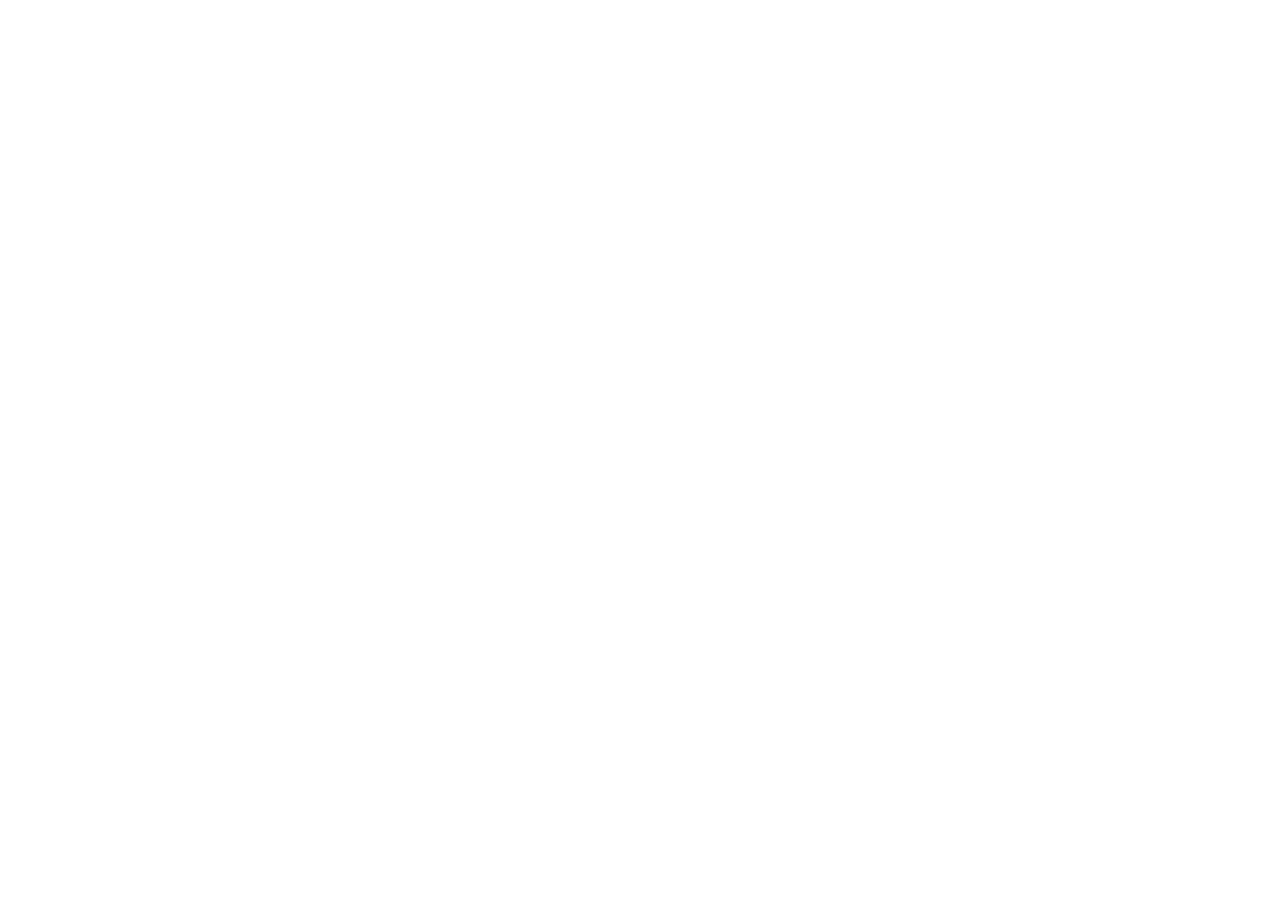
==== currprojects.html @ 390d95f5 "Initial commit" ====
<!DOCTYPE html>
<html lang="en">

<head>
    <meta charset="UTF-8">
    <meta name="viewport" content="width=device-width, initial-scale=1.0">
    <title>Document</title>
</head>

<body>

</body>

</html>
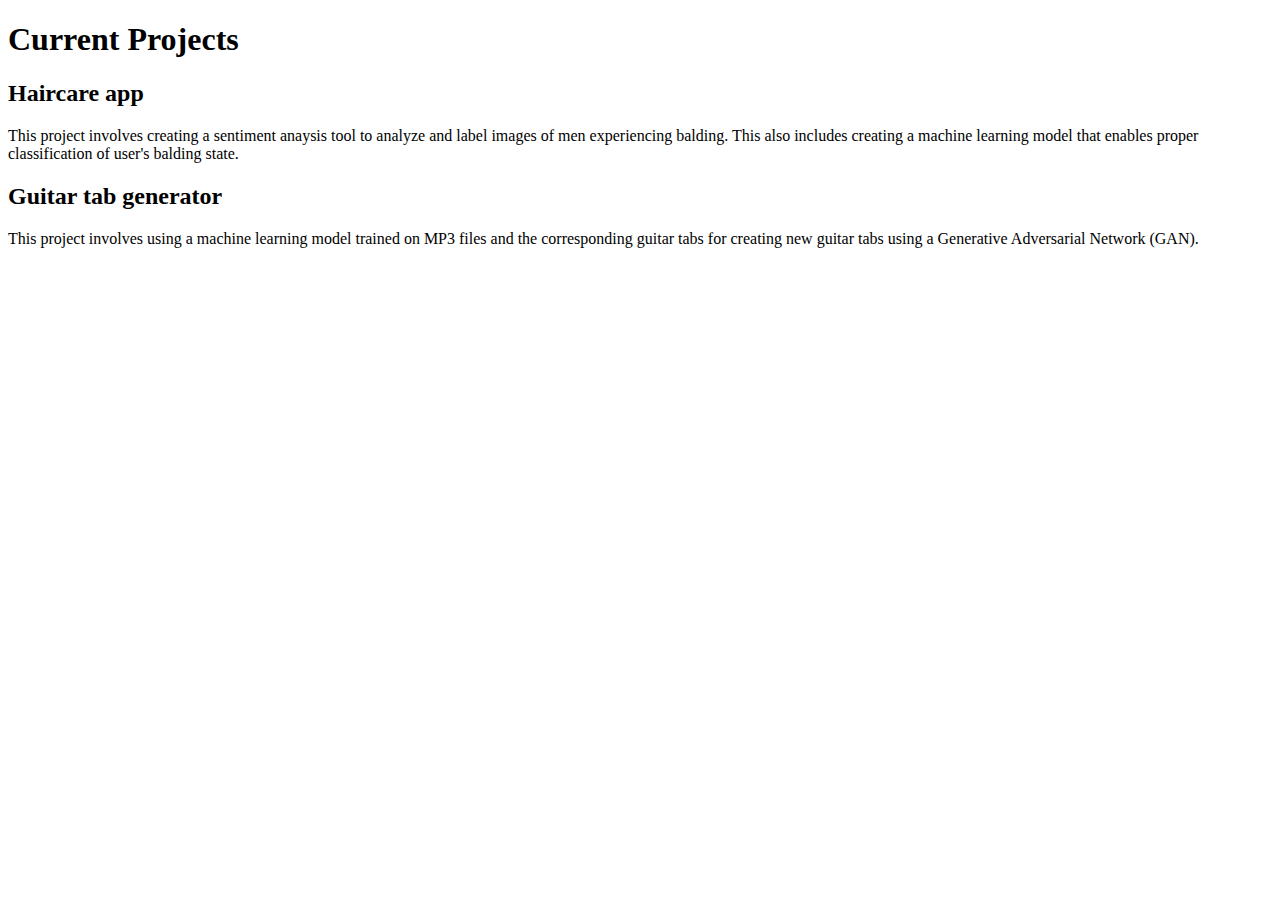
==== commit 15047243: "Added more content for main page and current projects page" ====
--- a/currprojects.html
+++ b/currprojects.html
@@ -4,11 +4,25 @@
 <head>
     <meta charset="UTF-8">
     <meta name="viewport" content="width=device-width, initial-scale=1.0">
-    <title>Document</title>
+    <title>George's Current Projects</title>
 </head>
 
 <body>
-
+    <h1>Current Projects</h1>
+    <div class="currprojects_col1">
+        <h2>Haircare app</h2>
+        <p>This project involves creating a sentiment anaysis tool to analyze and label images of men experiencing
+            balding. This also includes creating
+            a machine learning model that enables proper classification of user's balding state.
+        </p>
+    </div>
+    <div class="currprojects_col2">
+        <h2>Guitar tab generator</h2>
+        <p>This project involves using a machine learning model trained on MP3 files and the corresponding guitar tabs
+            for creating new guitar tabs
+            using a Generative Adversarial Network (GAN).
+        </p>
+    </div>
 </body>
 
 </html>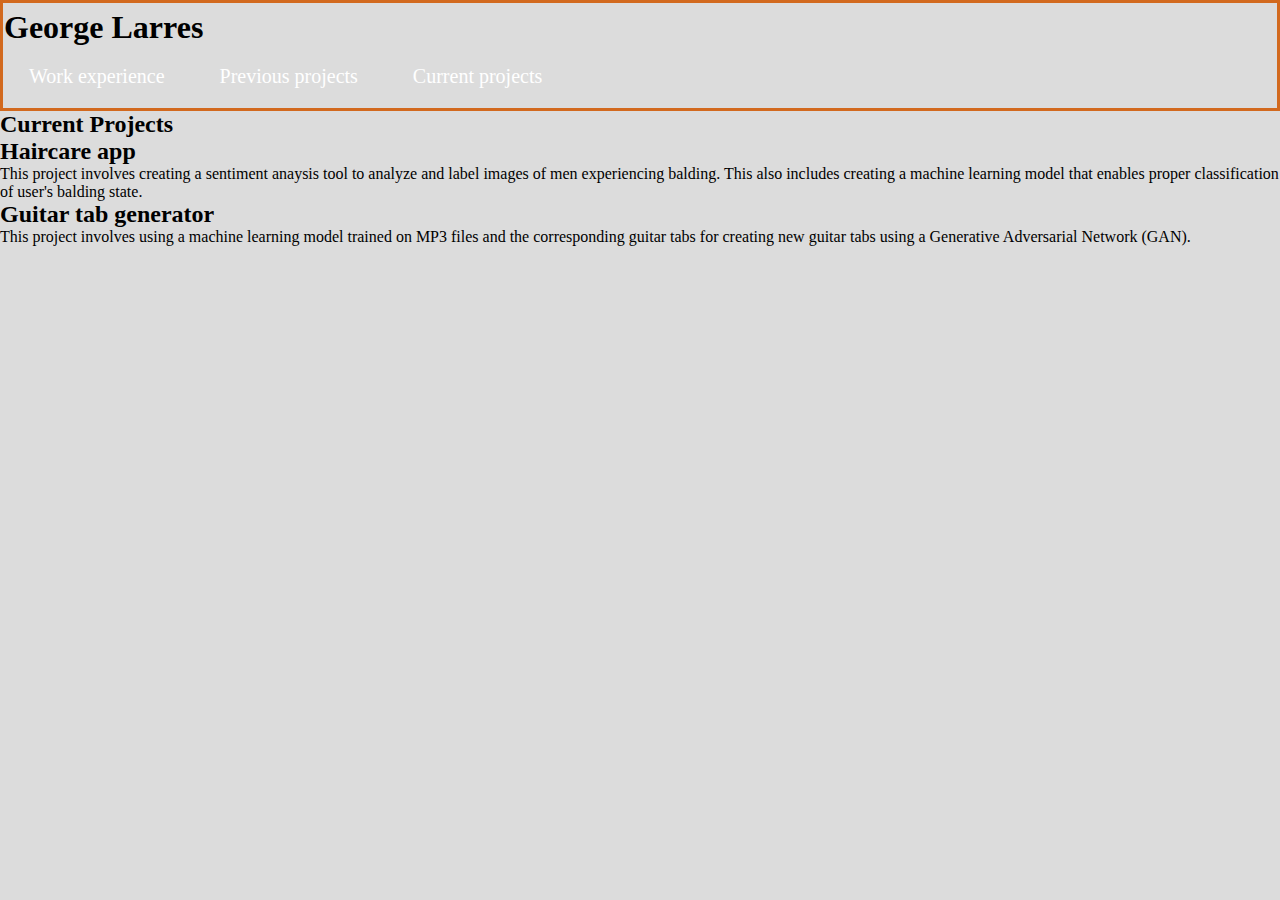
==== commit ee895c6b: "Added some styling and fixed the content of some of the pages" ====
--- a/currprojects.html
+++ b/currprojects.html
@@ -5,10 +5,19 @@
     <meta charset="UTF-8">
     <meta name="viewport" content="width=device-width, initial-scale=1.0">
     <title>George's Current Projects</title>
+    <link rel="stylesheet" href="style.css">
 </head>
 
 <body>
-    <h1>Current Projects</h1>
+    <div class="topHeader">
+        <h1>George Larres</h1>
+        <ul class="navbar">
+            <li><a href="experience.html">Work experience</a></li>
+            <li><a href="prevprojects.html">Previous projects</a></li>
+            <li><a href="currprojects.html">Current projects</a></li>
+        </ul>
+    </div>
+    <h2>Current Projects</h2>
     <div class="currprojects_col1">
         <h2>Haircare app</h2>
         <p>This project involves creating a sentiment anaysis tool to analyze and label images of men experiencing
--- a/style.css
+++ b/style.css
@@ -0,0 +1,49 @@
+* {
+    margin: 0;
+    padding: 0;
+}
+
+html,
+body {
+    background-color: gainsboro;
+    height: 100%;
+}
+
+h1 {
+    padding-right: 30px;
+    padding-top: 5px;
+    font-size: 32px;
+}
+
+.topHeader {
+    border-style: solid;
+    border-bottom-width: 3px;
+    border-bottom-color: lawngreen;
+    border-color: chocolate;
+    padding-top: 5px;
+    padding: 1px;
+}
+
+.navbar {
+    list-style-type: none;
+    display: flex;
+}
+
+.navbar a {
+    color: white;
+    text-decoration: none;
+    display: block;
+    padding: 14px 20px;
+}
+
+.navbar a:hover {
+    background-color: #575757;
+    border-radius: 4px;
+}
+
+.navbar li {
+    font-size: 20px;
+    padding: 5px;
+    padding-right: 10px;
+    margin: 0;
+}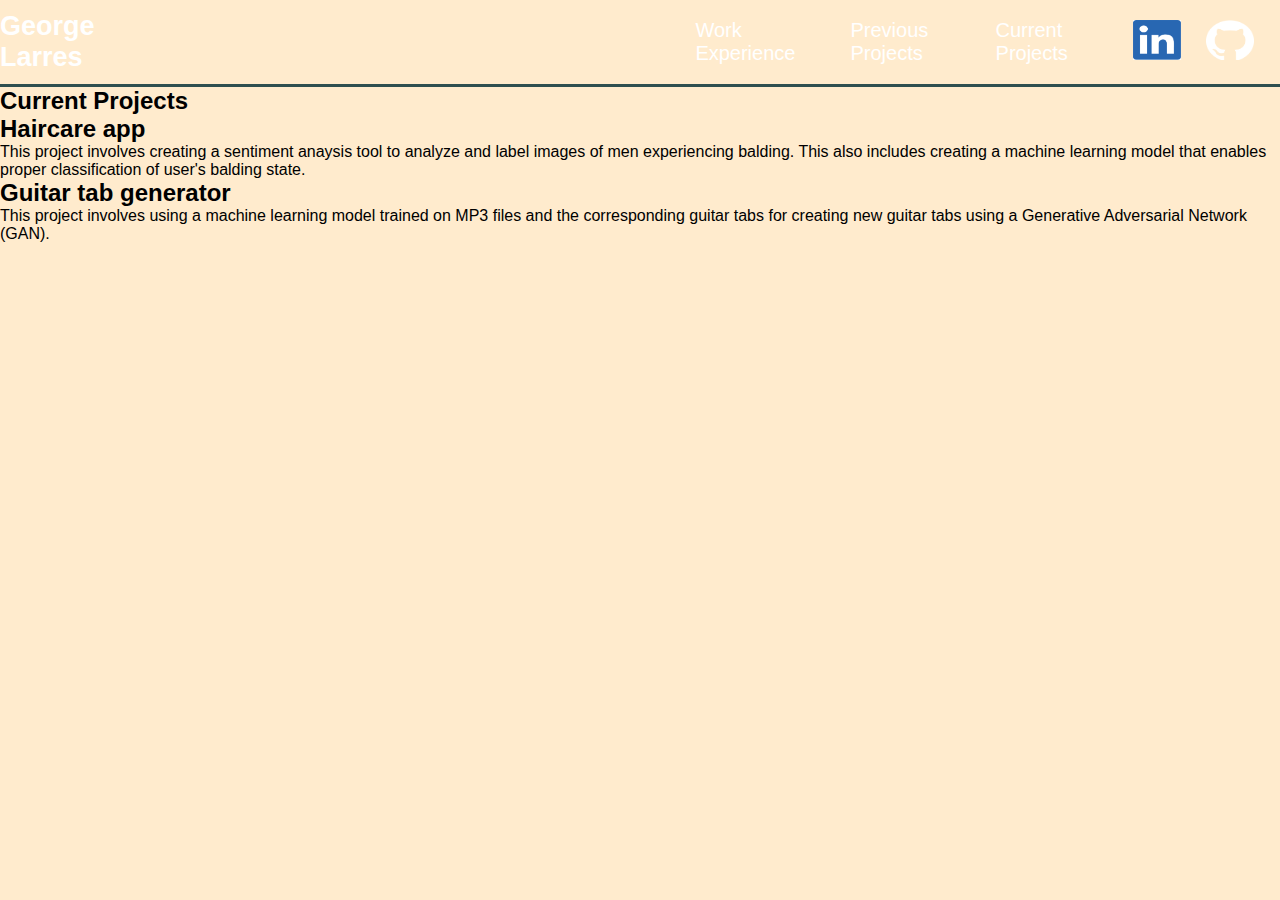
==== commit f4a8f107: "Added more styling and fixed the header / navbar for all pages" ====
--- a/currprojects.html
+++ b/currprojects.html
@@ -10,14 +10,17 @@
 
 <body>
     <div class="topHeader">
-        <h1>George Larres</h1>
+        <h1><a href="index.html">George Larres</a></h1>
         <ul class="navbar">
-            <li><a href="experience.html">Work experience</a></li>
-            <li><a href="prevprojects.html">Previous projects</a></li>
-            <li><a href="currprojects.html">Current projects</a></li>
+            <li><a href="experience.html">Work Experience</a></li>
+            <li><a href="prevprojects.html">Previous Projects</a></li>
+            <li><a href="currprojects.html">Current Projects</a></li>
         </ul>
+        <a href="https://www.linkedin.com/in/george-larres/" target="_blank"><img src="img/LI-In-Bug.png"
+                alt="LinkedIn logo"></a>
+        <a href="https://github.com/Nerdeee" target="_blank"><img src="img/github-mark-white.png" alt="GitHub logo"></a>
     </div>
-    <h2>Current Projects</h2>
+    <h2 class="pageHeader">Current Projects</h2>
     <div class="currprojects_col1">
         <h2>Haircare app</h2>
         <p>This project involves creating a sentiment anaysis tool to analyze and label images of men experiencing
--- a/style.css
+++ b/style.css
@@ -1,32 +1,53 @@
 * {
+    margin: 0;
+    padding: 0;
+    font-family: Verdana, Geneva, Tahoma, sans-serif;
+}
+
+html,
+body {
+    background-color: blanchedalmond;
+    height: 100%;
+}
+
+.topHeader {
+    display: flex;
+    justify-content: flex-end;
+    align-items: center;
+    border-style: solid;
+    gap: 2%;
+    padding-right: 2%;
+    border-bottom-width: 3px;
+    border-width: 0px 0px 3px 0px;
+    border-bottom-color: darkslategrey;
+}
+
+.topHeader img {
+    width: 3em;
+    height: 2.5em;
     margin: 0;
     padding: 0;
 }
 
-html,
-body {
-    background-color: gainsboro;
-    height: 100%;
+.topHeader a:hover {
+    background-color: #575757;
+    border-radius: 4px;
 }
 
-h1 {
-    padding-right: 30px;
-    padding-top: 5px;
-    font-size: 32px;
+.topHeader h1 {
+    margin-right: 41%;
+    font-size: 27px;
 }
 
-.topHeader {
-    border-style: solid;
-    border-bottom-width: 3px;
-    border-bottom-color: lawngreen;
-    border-color: chocolate;
-    padding-top: 5px;
-    padding: 1px;
+h1 a {
+    text-decoration: none;
+    color: white;
 }
 
 .navbar {
     list-style-type: none;
     display: flex;
+    justify-content: center;
 }
 
 .navbar a {
@@ -46,4 +67,11 @@
     padding: 5px;
     padding-right: 10px;
     margin: 0;
+}
+
+.indexContent {
+    margin: 0 auto;
+    margin-top: 2%;
+    font-size: 120%;
+    width: 50%;
 }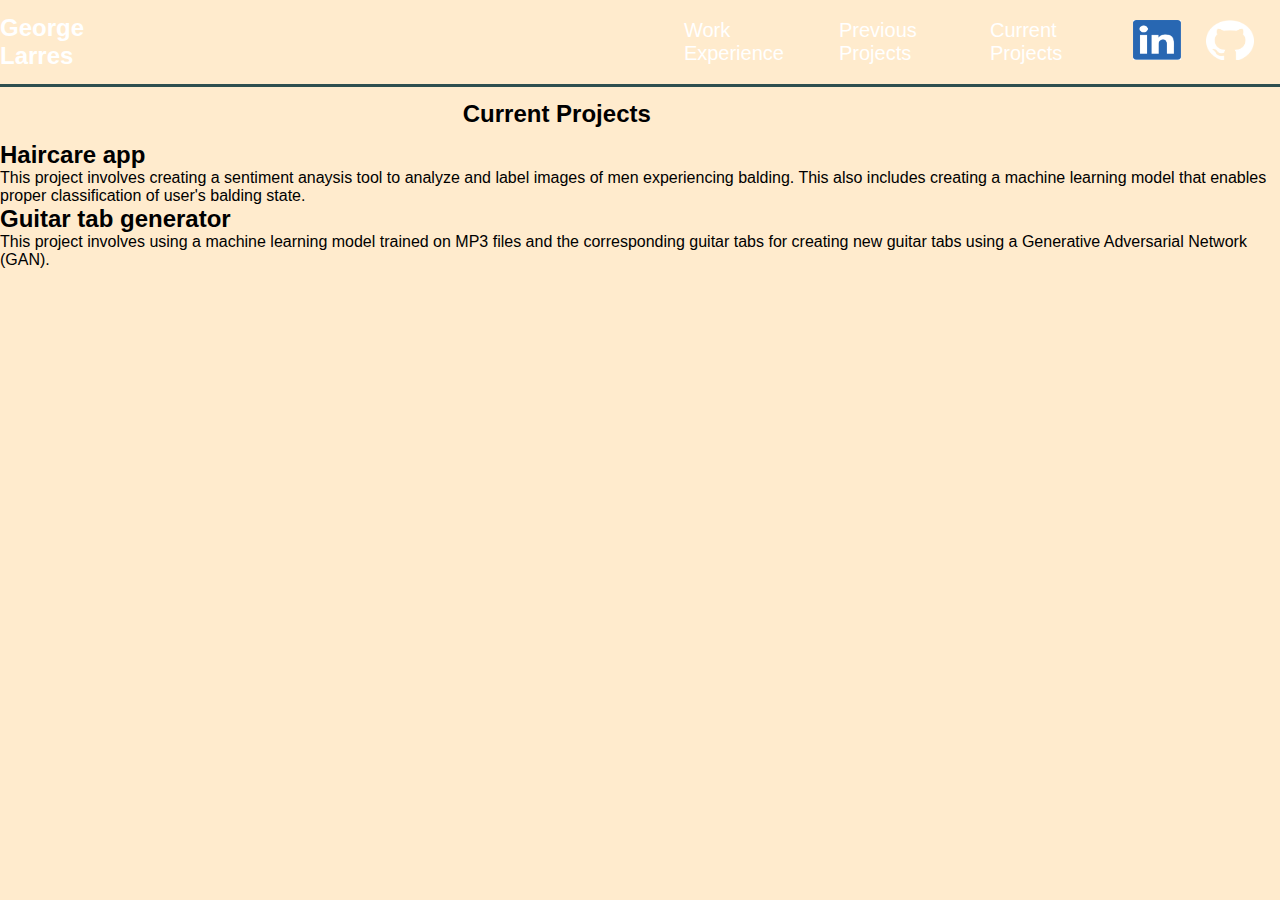
==== commit 191b58c0: "Added more styling" ====
--- a/currprojects.html
+++ b/currprojects.html
@@ -20,20 +20,23 @@
                 alt="LinkedIn logo"></a>
         <a href="https://github.com/Nerdeee" target="_blank"><img src="img/github-mark-white.png" alt="GitHub logo"></a>
     </div>
-    <h2 class="pageHeader">Current Projects</h2>
-    <div class="currprojects_col1">
-        <h2>Haircare app</h2>
-        <p>This project involves creating a sentiment anaysis tool to analyze and label images of men experiencing
-            balding. This also includes creating
-            a machine learning model that enables proper classification of user's balding state.
-        </p>
-    </div>
-    <div class="currprojects_col2">
-        <h2>Guitar tab generator</h2>
-        <p>This project involves using a machine learning model trained on MP3 files and the corresponding guitar tabs
-            for creating new guitar tabs
-            using a Generative Adversarial Network (GAN).
-        </p>
+    <div class="content">
+        <h2 class="pageHeader">Current Projects</h2>
+        <div class="currprojects_col1">
+            <h2>Haircare app</h2>
+            <p>This project involves creating a sentiment anaysis tool to analyze and label images of men experiencing
+                balding. This also includes creating
+                a machine learning model that enables proper classification of user's balding state.
+            </p>
+        </div>
+        <div class="currprojects_col2">
+            <h2>Guitar tab generator</h2>
+            <p>This project involves using a machine learning model trained on MP3 files and the corresponding guitar
+                tabs
+                for creating new guitar tabs
+                using a Generative Adversarial Network (GAN).
+            </p>
+        </div>
     </div>
 </body>
 
--- a/style.css
+++ b/style.css
@@ -36,7 +36,7 @@
 
 .topHeader h1 {
     margin-right: 41%;
-    font-size: 27px;
+    font-size: 1.5em;
 }
 
 h1 a {
@@ -69,9 +69,26 @@
     margin: 0;
 }
 
+.content {
+    display: grid;
+    place-items: center;
+}
+
 .indexContent {
     margin: 0 auto;
     margin-top: 2%;
     font-size: 120%;
     width: 50%;
+}
+
+/* Experience Page styling */
+
+.pageHeader {
+    margin-left: -13%;
+    margin-top: 1%;
+    margin-bottom: 1%;
+}
+
+.experienceName {
+    margin-left: -4%;
 }